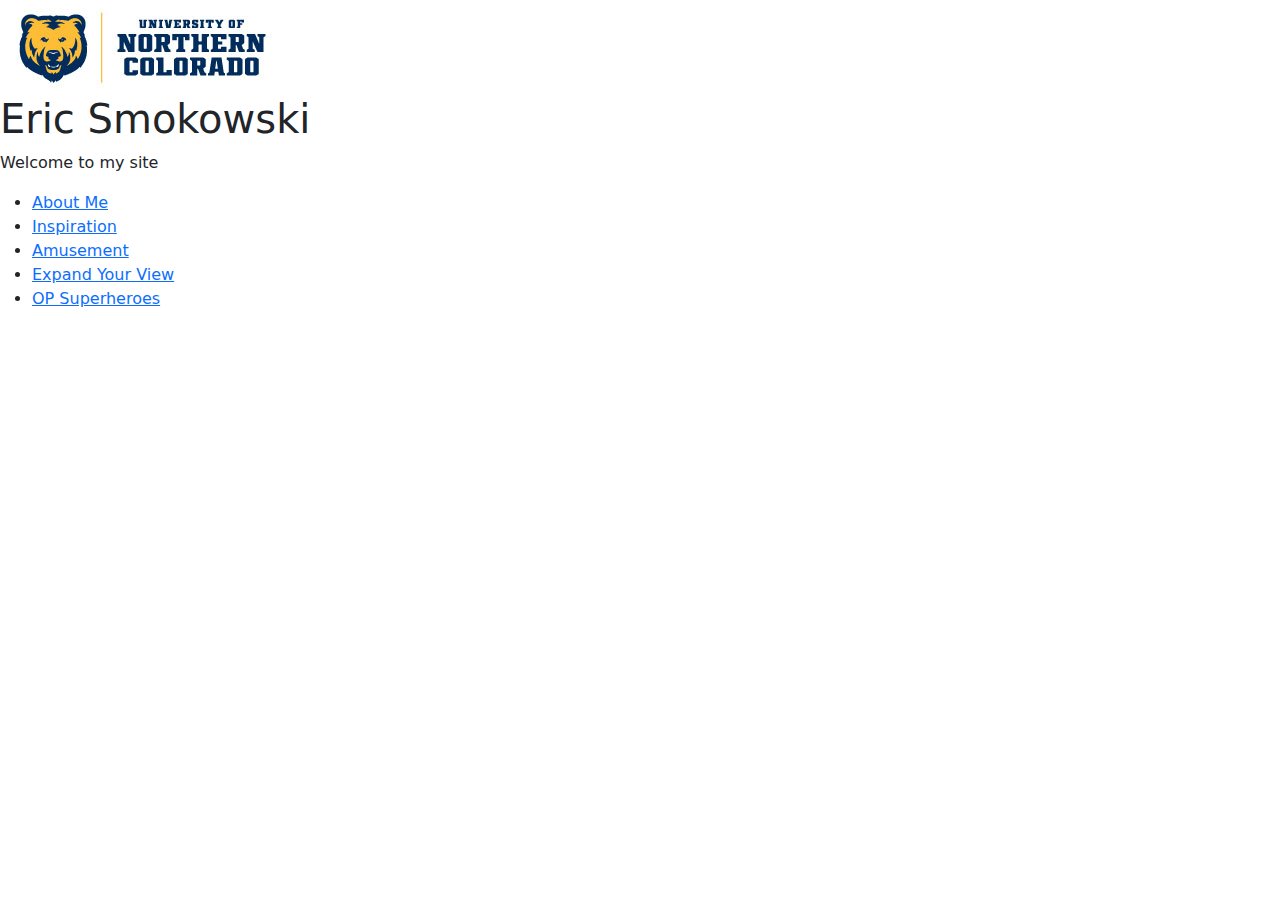
==== index.html @ 0a206042 "Update index.html" ====
<!DOCTYPE html>
<html lang="en">
  <head>
    <meta name="viewport" content="width=device-width, initial-scale=1">
    <link rel="stylesheet" href="https://cdn.jsdelivr.net/npm/bootstrap@5.2.2/dist/css/bootstrap.min.css">
    <meta charset="UTF-8">
    <title>Homepage</title>
  </head>
  <body>
    <img src="UNCLogo.jpg" alt="UNC Logo">
    <h1>Eric Smokowski</h1>
    <p>Welcome to my site</p>
   <ul>
    <li><a href="profile.html">About Me</a></li>
    <li><a href="inspire.html">Inspiration</a></li>
    <li><a href="amuse.html">Amusement</a></li>
    <li><a href="educate.html">Expand Your View</a></li>
    <li><a href="superhero.html">OP Superheroes</a></li>
   </ul>
  </body>
</html>
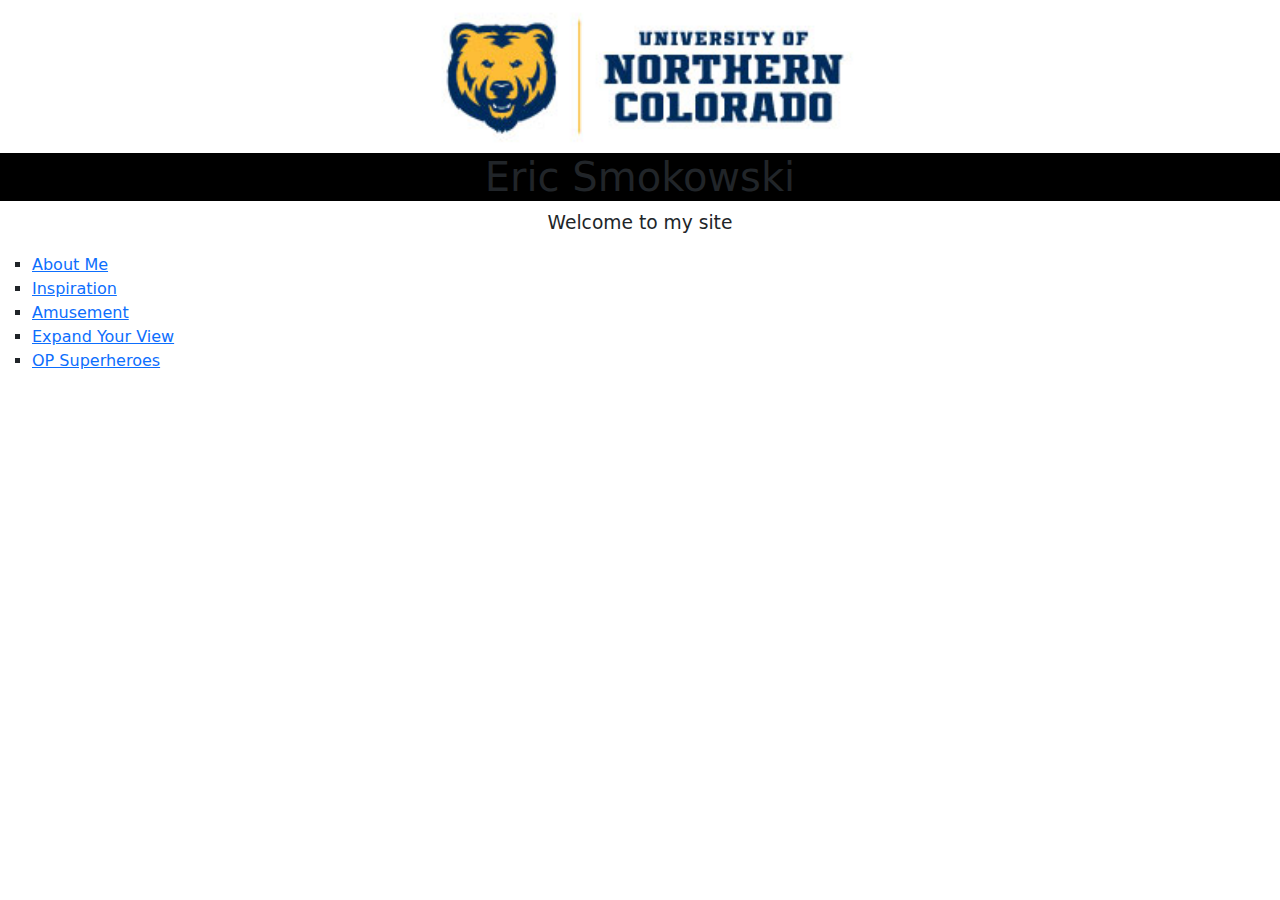
==== commit 04d19634: "Update index.html" ====
--- a/index.html
+++ b/index.html
@@ -2,6 +2,7 @@
 <html lang="en">
   <head>
     <meta name="viewport" content="width=device-width, initial-scale=1">
+    <link rel="stylesheet" href="css/main.css">
     <link rel="stylesheet" href="https://cdn.jsdelivr.net/npm/bootstrap@5.2.2/dist/css/bootstrap.min.css">
     <meta charset="UTF-8">
     <title>Homepage</title>
--- a/css/main.css
+++ b/css/main.css
@@ -0,0 +1,43 @@
+:root
+{
+  --favcolor: rgb(255, 255, 255);
+}
+h1
+{
+  text-align: center;
+  color: var(--favcolor);
+  background-color: rgb(0, 0, 0);
+  font-size: 35pt;
+}
+h2
+{
+  text-align: center;
+  color: var(--favcolor);
+  background-color: rgb(0, 0, 0);
+  font-size: 35pt;
+}
+img
+{
+  display: block;
+  margin-left: auto;
+  margin-right: auto;
+  width: 35%;
+  border-radius: 15%;
+}
+ul
+{
+  list-style-type: square;
+}
+li
+{
+  font-size: 12pt;
+}
+p
+{
+  text-align: center;
+  font-size: 14pt;
+}
+body
+{
+  background-color: rgb(220, 220, 220);
+}
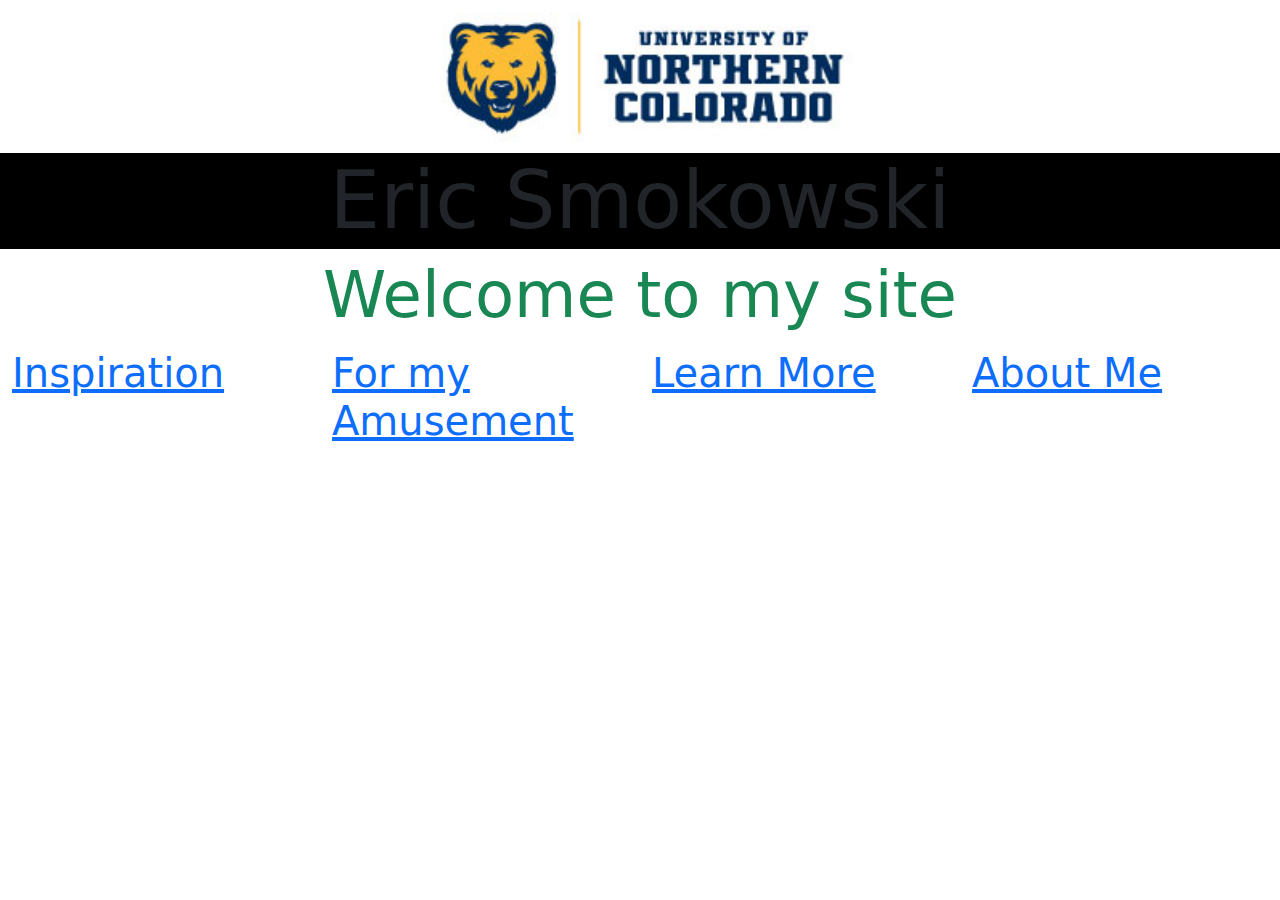
==== commit ea826df2: "Update index.html" ====
--- a/index.html
+++ b/index.html
@@ -8,15 +8,17 @@
     <title>Homepage</title>
   </head>
   <body>
-    <img src="UNCLogo.jpg" alt="UNC Logo">
-    <h1>Eric Smokowski</h1>
-    <p>Welcome to my site</p>
-   <ul>
-    <li><a href="profile.html">About Me</a></li>
-    <li><a href="inspire.html">Inspiration</a></li>
-    <li><a href="amuse.html">Amusement</a></li>
-    <li><a href="educate.html">Expand Your View</a></li>
-    <li><a href="superhero.html">OP Superheroes</a></li>
-   </ul>
+    <img class="img-fluid" src="UNCLogo.jpg" alt="UNC Logo">
+    <h1 class="display-1">Eric Smokowski</h1>
+    <p class="text-success display-3">Welcome to my site</p>
+
+    <div class="container-fluid">
+      <div class="row">
+        <div class="col-lg-3 display-6"><a href="inspire.html">Inspiration</a></div>
+        <div class="col-lg-3 display-6"><a href="amuse.html">For my Amusement</a></div>
+        <div class="col-lg-3 display-6"><a href="educate.html">Learn More</a></div>
+        <div class="col-lg-3 display-6"><a href="profile.html">About Me</a></div>
+      </div>
+    </div>
   </body>
 </html>
--- a/css/main.css
+++ b/css/main.css
@@ -26,6 +26,7 @@
 }
 ul
 {
+  margin-left: 150px;
   list-style-type: square;
 }
 li
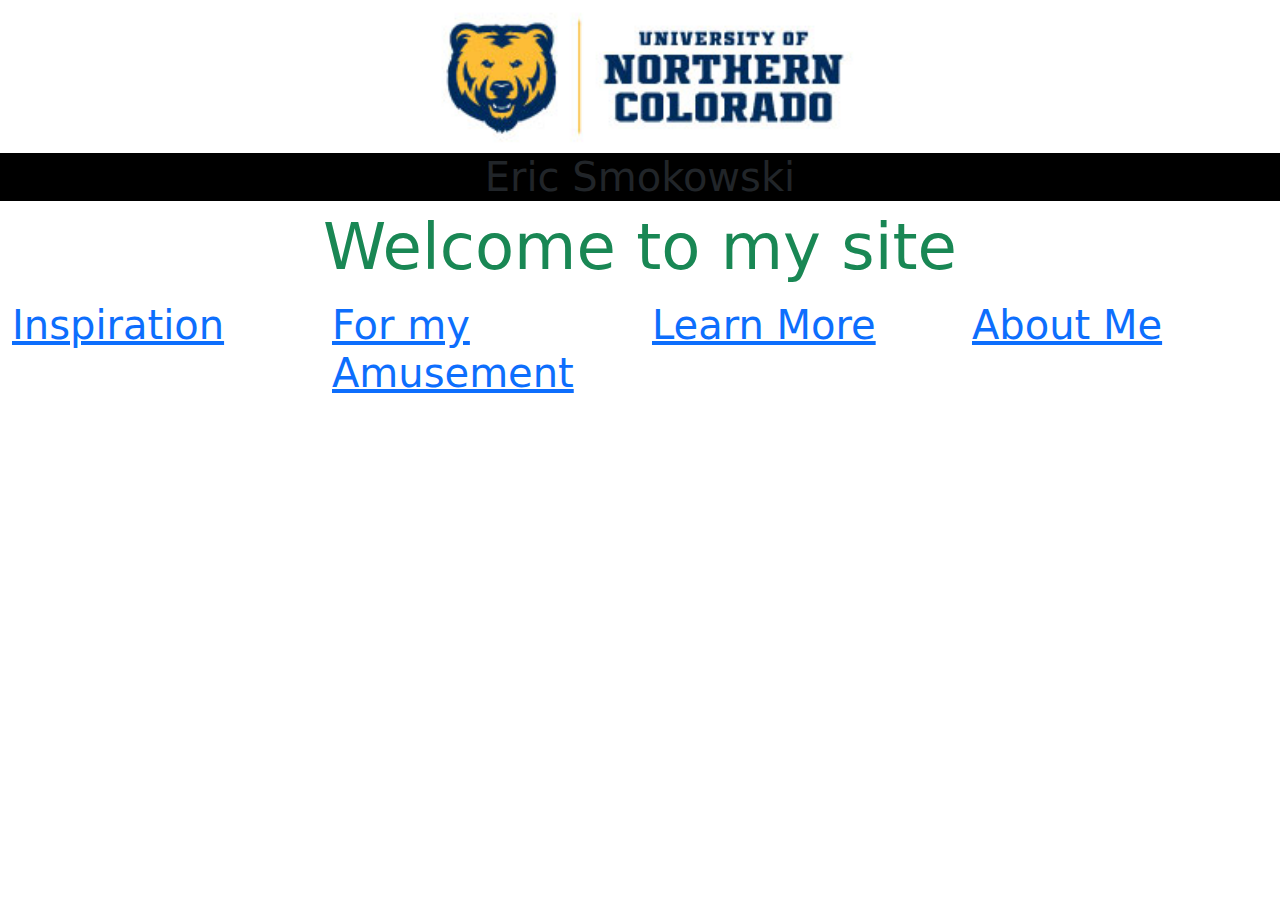
==== commit 04379617: "Update index.html" ====
--- a/index.html
+++ b/index.html
@@ -9,7 +9,7 @@
   </head>
   <body>
     <img class="img-fluid" src="UNCLogo.jpg" alt="UNC Logo">
-    <h1 class="display-1">Eric Smokowski</h1>
+    <h1>Eric Smokowski</h1>
     <p class="text-success display-3">Welcome to my site</p>
 
     <div class="container-fluid">
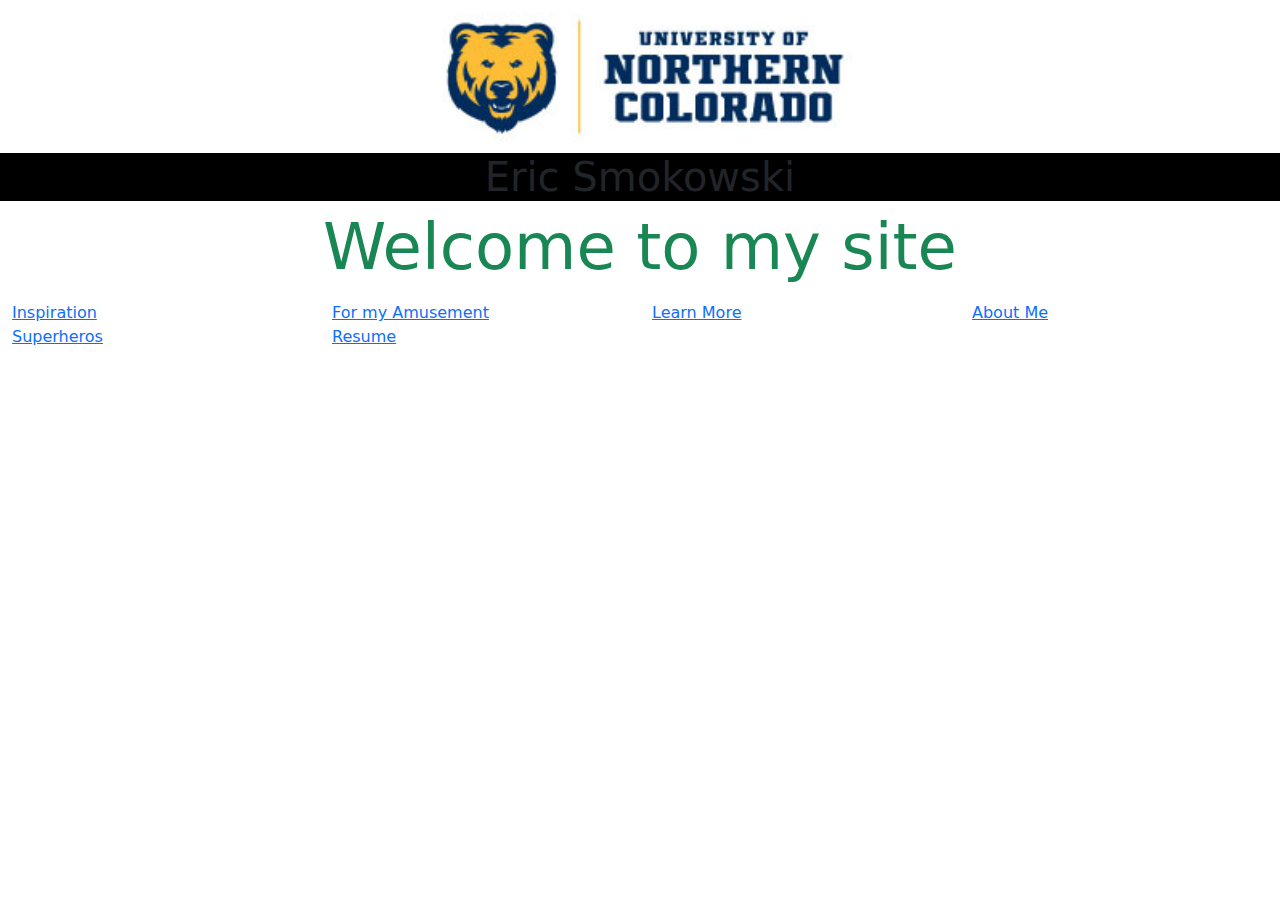
==== commit a4c55117: "Update index.html" ====
--- a/index.html
+++ b/index.html
@@ -14,10 +14,12 @@
 
     <div class="container-fluid">
       <div class="row">
-        <div class="col-lg-3 display-6"><a href="inspire.html">Inspiration</a></div>
-        <div class="col-lg-3 display-6"><a href="amuse.html">For my Amusement</a></div>
-        <div class="col-lg-3 display-6"><a href="educate.html">Learn More</a></div>
-        <div class="col-lg-3 display-6"><a href="profile.html">About Me</a></div>
+        <div class="col-lg-3 display-10"><a href="inspire.html">Inspiration</a></div>
+        <div class="col-lg-3 display-10"><a href="amuse.html">For my Amusement</a></div>
+        <div class="col-lg-3 display-10"><a href="educate.html">Learn More</a></div>
+        <div class="col-lg-3 display-10"><a href="profile.html">About Me</a></div>
+        <div class="col-lg-3 display-10"><a href="superhero.html">Superheros</a></div>
+        <div class="col-lg-3 display-10"><a href="resume/index.html">Resume</a></div>
       </div>
     </div>
   </body>
--- a/css/main.css
+++ b/css/main.css
@@ -26,7 +26,6 @@
 }
 ul
 {
-  margin-left: 150px;
   list-style-type: square;
 }
 li
@@ -42,3 +41,8 @@
 {
   background-color: rgb(220, 220, 220);
 }
+iframe
+{
+  width: 90vw;
+  height: 50.63vw;
+}
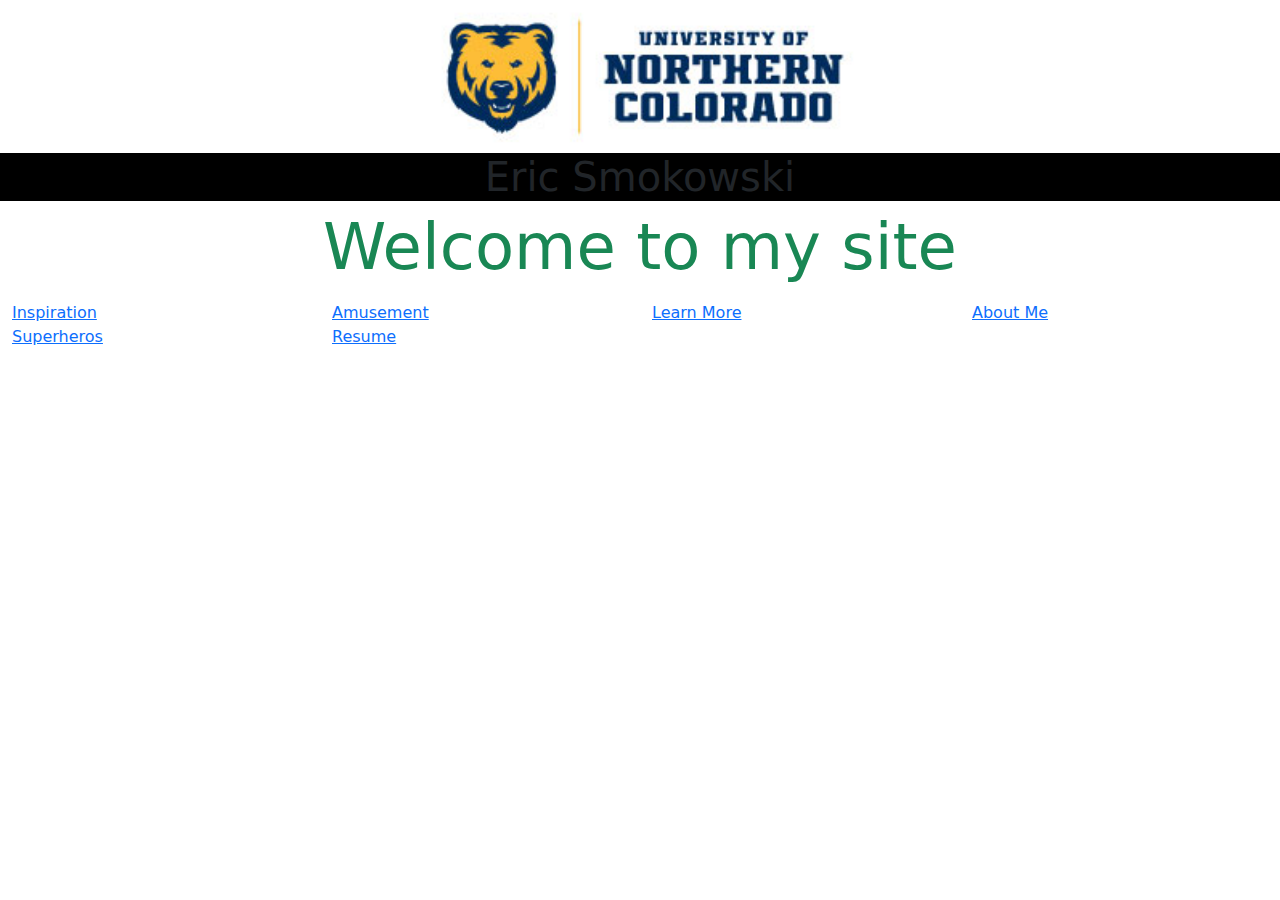
==== commit adc4e252: "Update index.html" ====
--- a/index.html
+++ b/index.html
@@ -15,7 +15,7 @@
     <div class="container-fluid">
       <div class="row">
         <div class="col-lg-3 display-10"><a href="inspire.html">Inspiration</a></div>
-        <div class="col-lg-3 display-10"><a href="amuse.html">For my Amusement</a></div>
+        <div class="col-lg-3 display-10"><a href="amuse.html">Amusement</a></div>
         <div class="col-lg-3 display-10"><a href="educate.html">Learn More</a></div>
         <div class="col-lg-3 display-10"><a href="profile.html">About Me</a></div>
         <div class="col-lg-3 display-10"><a href="superhero.html">Superheros</a></div>
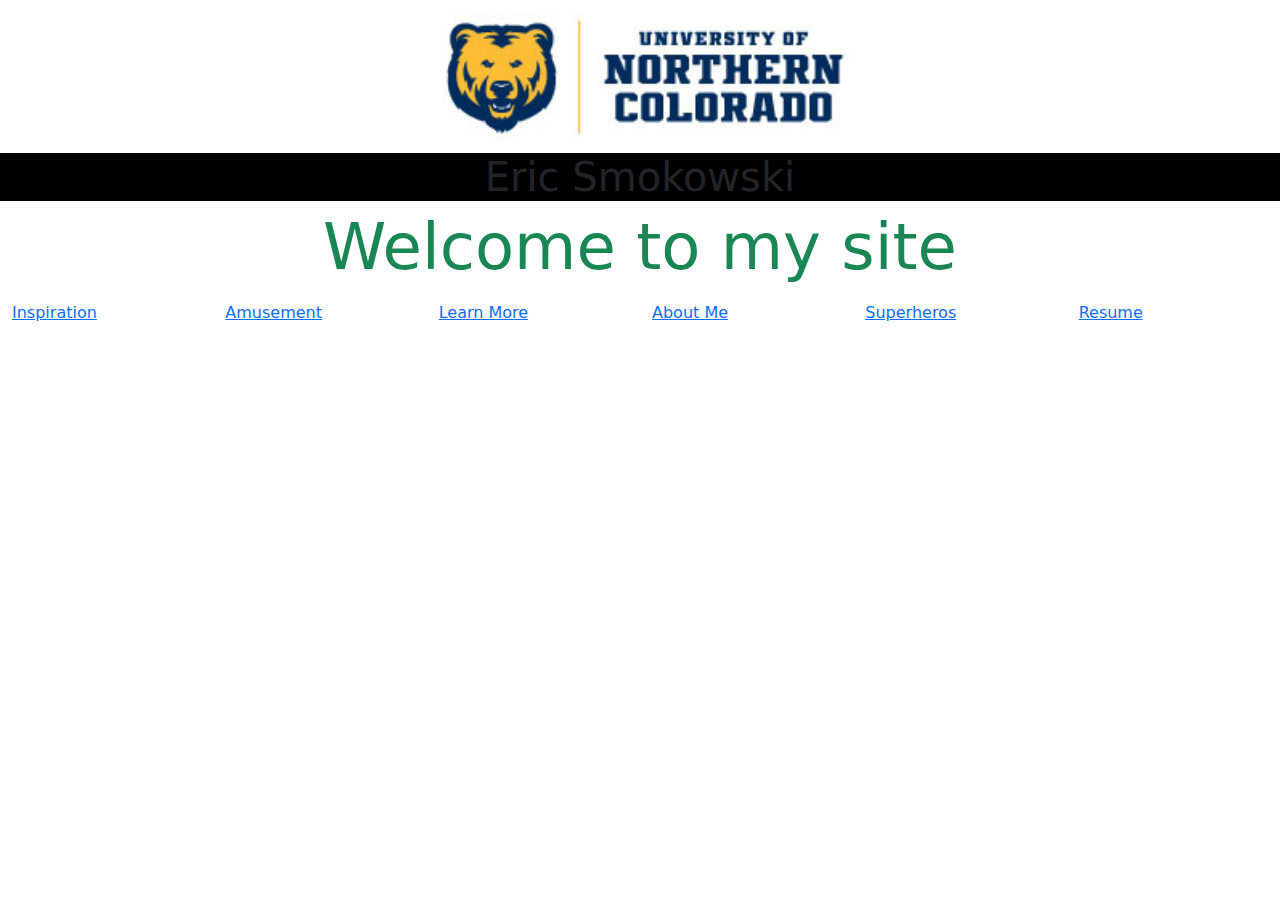
==== commit 9429bfbc: "Update index.html" ====
--- a/index.html
+++ b/index.html
@@ -14,12 +14,12 @@
 
     <div class="container-fluid">
       <div class="row">
-        <div class="col-lg-3 display-10"><a href="inspire.html">Inspiration</a></div>
-        <div class="col-lg-3 display-10"><a href="amuse.html">Amusement</a></div>
-        <div class="col-lg-3 display-10"><a href="educate.html">Learn More</a></div>
-        <div class="col-lg-3 display-10"><a href="profile.html">About Me</a></div>
-        <div class="col-lg-3 display-10"><a href="superhero.html">Superheros</a></div>
-        <div class="col-lg-3 display-10"><a href="resume/index.html">Resume</a></div>
+        <div class="col-sm-2 display-10"><a href="inspire.html">Inspiration</a></div>
+        <div class="col-sm-2 display-10"><a href="amuse.html">Amusement</a></div>
+        <div class="col-sm-2 display-10"><a href="educate.html">Learn More</a></div>
+        <div class="col-sm-2 display-10"><a href="profile.html">About Me</a></div>
+        <div class="col-sm-2 display-10"><a href="superhero.html">Superheros</a></div>
+        <div class="col-sm-2 display-10"><a href="resume/index.html">Resume</a></div>
       </div>
     </div>
   </body>
